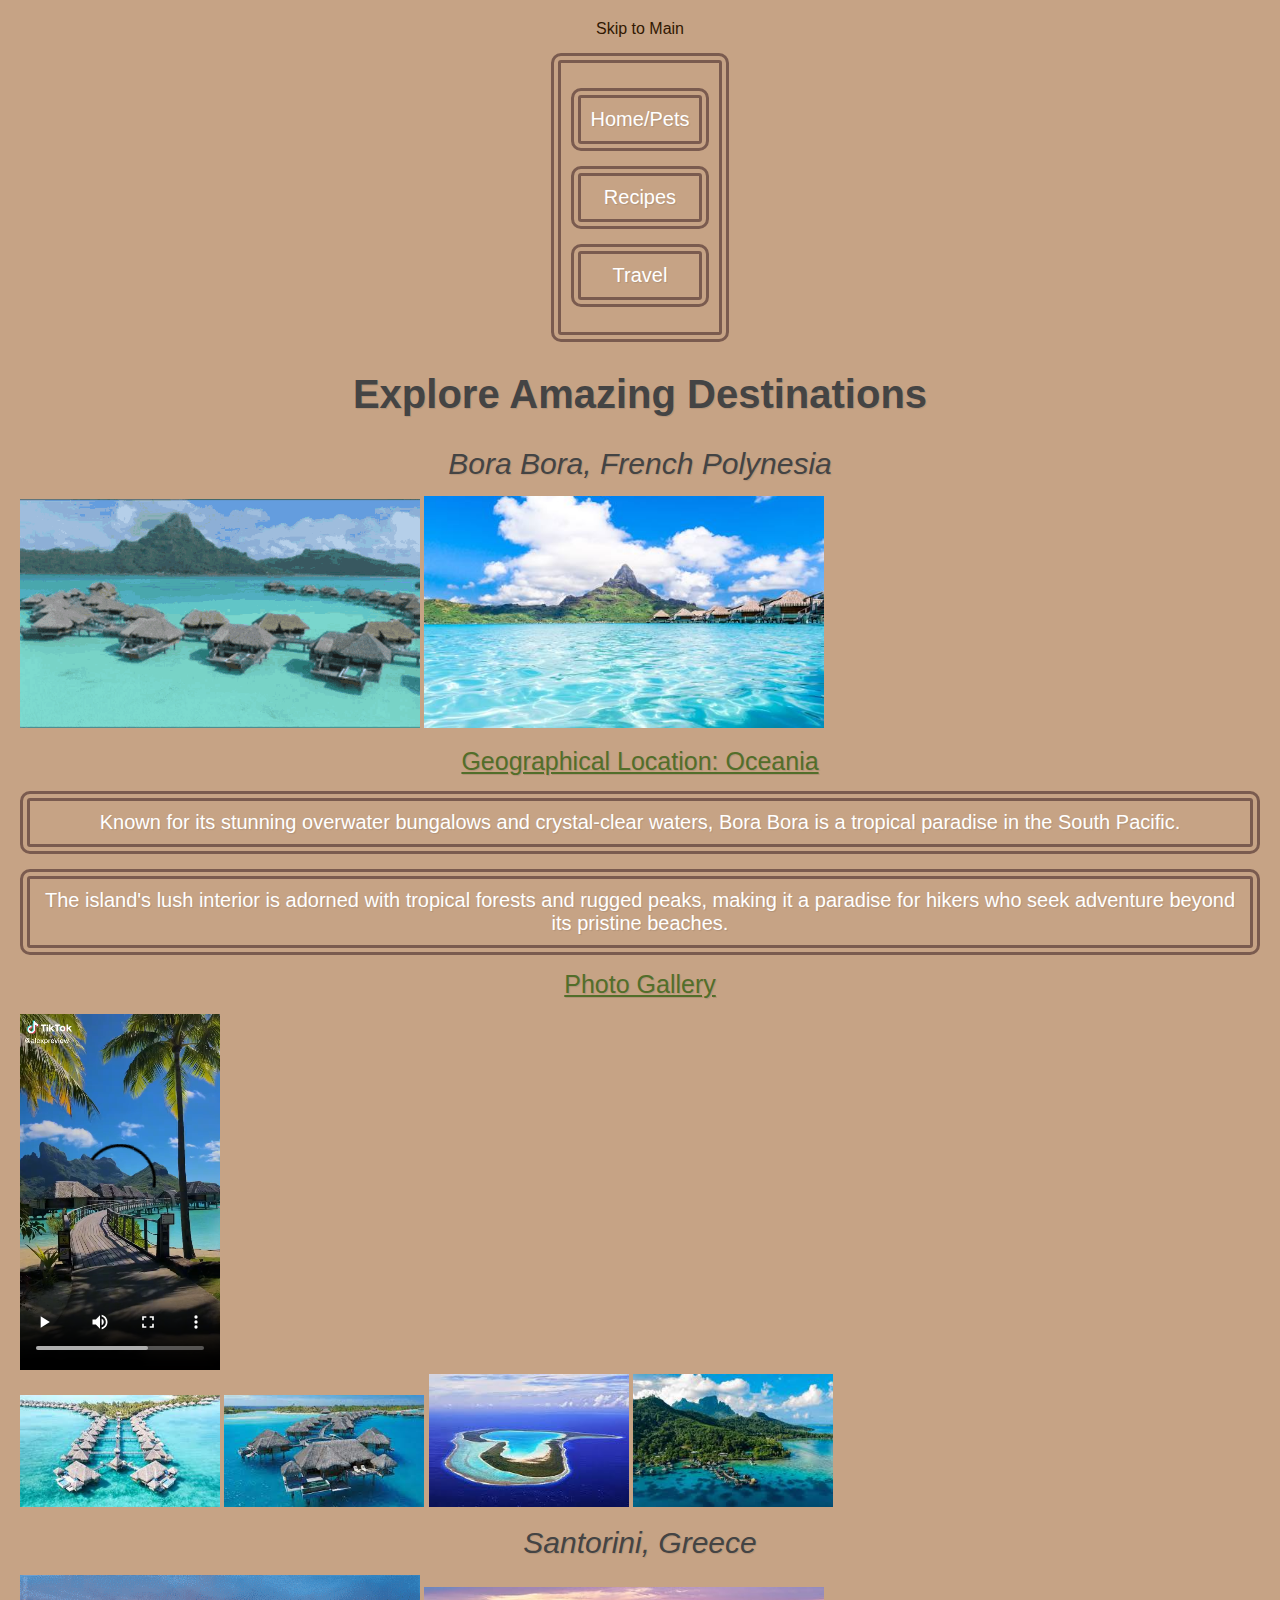
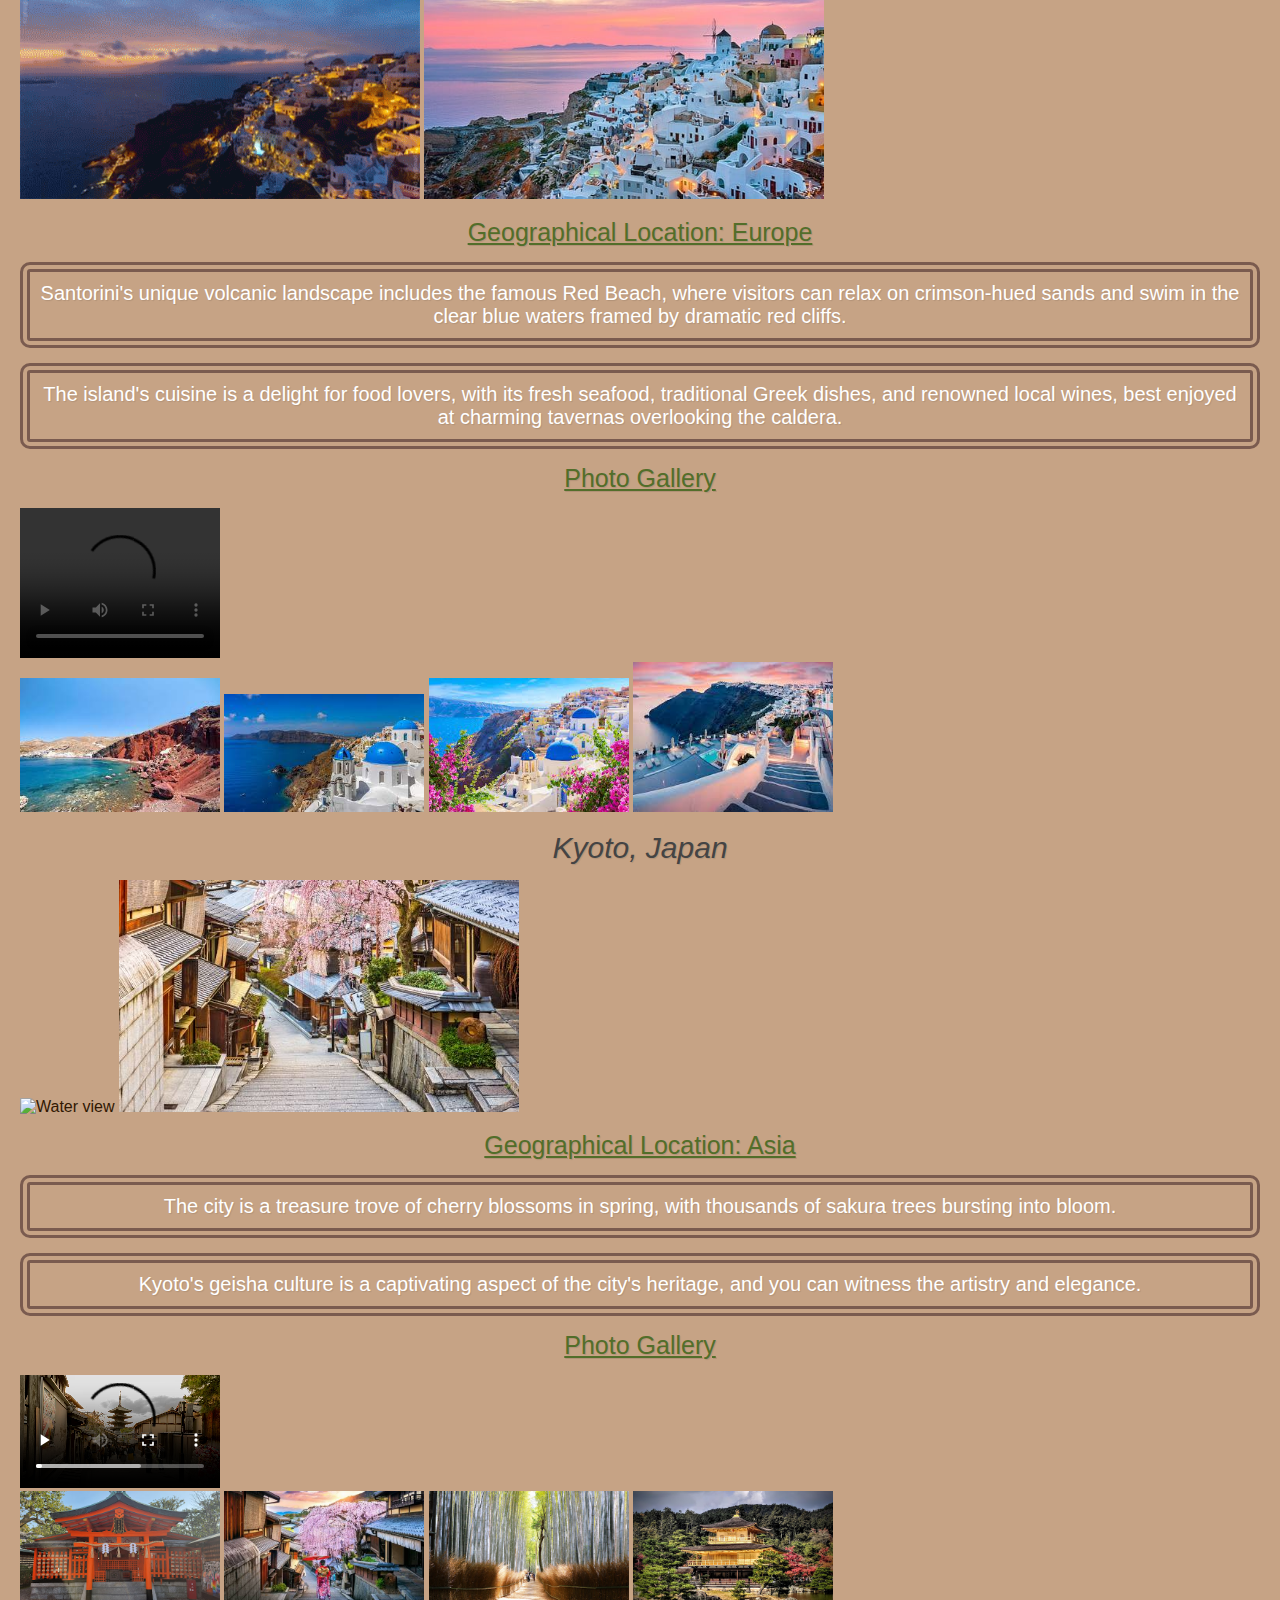
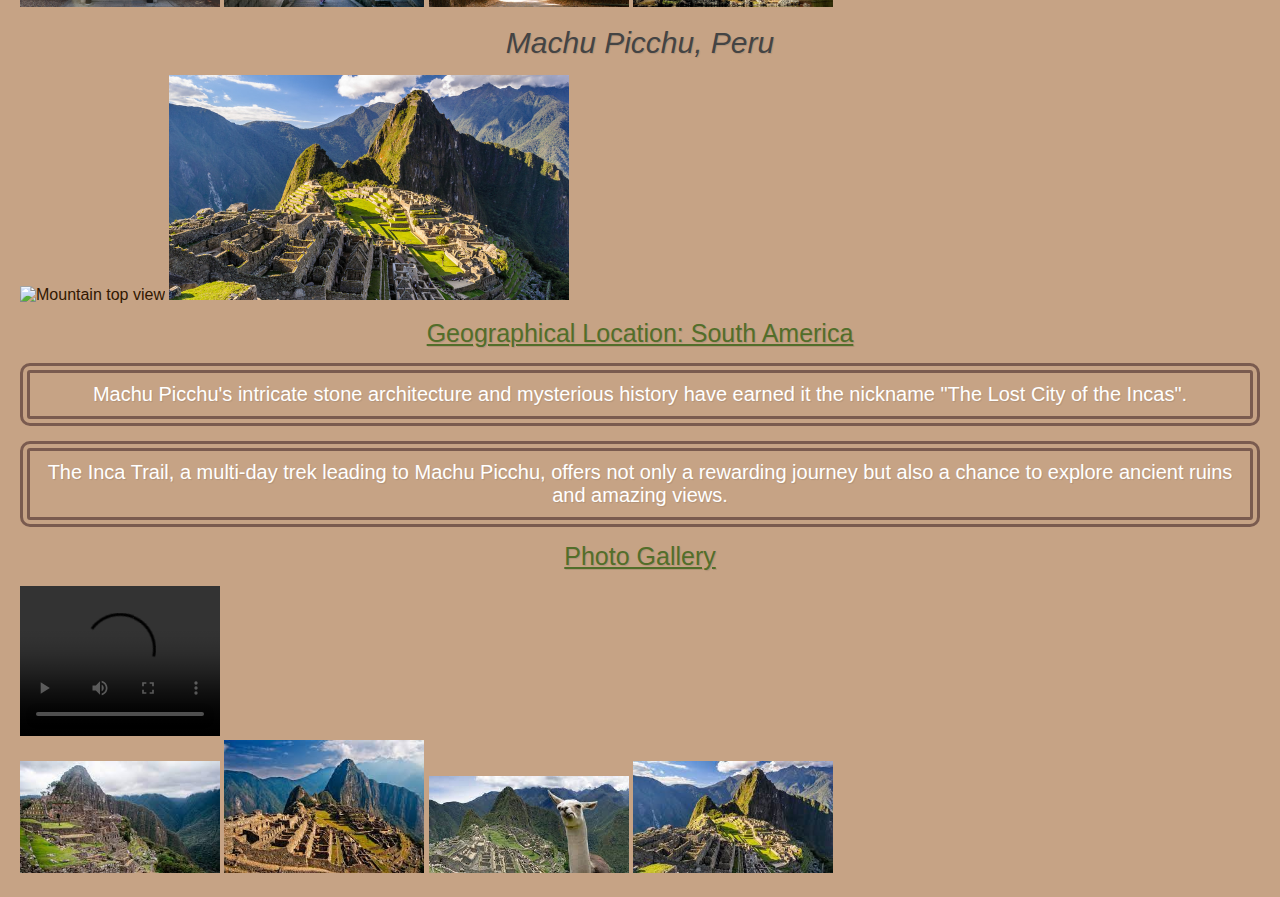
==== travel.html @ 610be8f9 "Add files via upload" ====
<!DOCTYPE html>
<html lang="en">
<head>
    <meta charset="UTF-8">
    <meta name="viewport" content="width=device-width, initial-scale=1.0">
    <link rel="stylesheet" href="css/html5reset.css">
    <link rel="stylesheet" href="css/style.css">
    <title>Travel</title>
</head>
<body>
    <a href = "#main">Skip to Main</a>
    <nav>
        <ul>
            <li><a href="index.html">Home/Pets</a></li>
            <li><a href="recipes.html">Recipes</a></li>
            <li><a href="travel.html" class="current">Travel</a></li>
        </ul>
        
    </nav>
    <header><h1>Explore Amazing Destinations</h1></header>

    <main id = "main">
    <main>
        <div>
            <h2>Bora Bora, French Polynesia</h2>

            <img src="images/bora_bora.gif" width= "400" alt="Zoom in of bora bora">
            <img src="images/bora_low_view.jpeg" width="400" alt="Low view of bora bora">

            <h3>Geographical Location: Oceania</h3>
            <p>Known for its stunning overwater bungalows and crystal-clear waters, Bora Bora is a tropical paradise in the South Pacific.</p>
            <p>The island's lush interior is adorned with tropical forests and rugged peaks, making it a paradise for hikers who seek adventure beyond its pristine beaches.</p>

            <h3>Photo Gallery</h3>
            <figure>
                <video width="200" controls>
                    <source src="images/bora_bora.mp4">
                    Your browser does not support the video tag.
                </video>
            </figure>

            
            <img src="images/line_bora.jpeg" width="200" alt="Line of houses in Bora Bora">
            <img src="images/house_bora.jpeg" width="200" alt="Houses in Bora Bora on the Water">
            <img src="images/island_bora.jpeg" width="200" alt="Birdeyes view of the full island of bora bora">
            <img src="images/island_green_bora.jpeg" width="200" alt="The mountainside of the island of bora bora">
        </div>

        <div>
            <h2>Santorini, Greece</h2>

            <img src="images/santorini.gif" width = "400" alt="Night time view">
            <img src="images/sunset_santorini.jpg" width = "400" alt ="Sunset in santorini">

            <h3>Geographical Location: Europe</h3>
            <p>Santorini's unique volcanic landscape includes the famous Red Beach, where visitors can relax on crimson-hued sands and swim in the clear blue waters framed by dramatic red cliffs.</p>
            <p>The island's cuisine is a delight for food lovers, with its fresh seafood, traditional Greek dishes, and renowned local wines, best enjoyed at charming tavernas overlooking the caldera.</p>

            <h3>Photo Gallery</h3>
            <figure>
                <video width="200" controls>
                    <source src="images/Church_santornini.mp4">
                    Your browser does not support the video tag.
                </video>
            </figure>
            <img src="images/water_santorini.jpeg" width="200" alt="Red rock beach in santorini">
            <img src="images/water_greece.jpeg" width="200" alt="Water view of Santorini">
            <img src="images/flower_greece.jpeg" width="200" alt="Spring day in santorini greece">
            <img src="images/stairs_santorini.jpeg" width="200" alt="Sunset stairs view in santorini">
        </div>

        <div>
            <h2>Kyoto, Japan</h2>

            <img src="images/Kyoto.gif" width = "400" alt="Water view">
            <img src="images/koyoto_street.jpeg" width = "400" alt="Street of kyoto">

            <h3>Geographical Location: Asia</h3>
            <p>The city is a treasure trove of cherry blossoms in spring, with thousands of sakura trees bursting into bloom.</p>
            <p>Kyoto's geisha culture is a captivating aspect of the city's heritage, and you can witness the artistry and elegance.</p>

            <h3>Photo Gallery</h3>
            <figure>
                <video width="200" controls>
                    <source src="images/street_kyoto.mp4">
                    Your browser does not support the videa tag.
                </video>
            </figure>
            <img src="images/red_kyoto.jpg" width="200" alt="Red house in kyoto">
            <img src="images/pink_kyoto.jpg" width="200" alt="Pink flowers in street of kyoto">
            <img src="images/forest_kyoto.jpg" width="200" alt="The green and yellow forest of Kyoto">
            <img src="images/yellow_kyoto.jpg" width="200" alt="Yellow place in kyoto">
        </div>

        <div>
            <h2>Machu Picchu, Peru</h2>

            <img src="images/Machu.gif" width = "400" alt="Mountain top view">
            <img src="images/high_ground_picchu.jpg" width="400" alt="Bird-eyes view of Machu Picchu"> 

            <h3>Geographical Location: South America</h3>
            <p>Machu Picchu's intricate stone architecture and mysterious history have earned it the nickname "The Lost City of the Incas".</p>
            <p>The Inca Trail, a multi-day trek leading to Machu Picchu, offers not only a rewarding journey but also a chance to explore ancient ruins and amazing views.</p>

            <h3>Photo Gallery</h3>
            <figure>
                <video width="200" controls>
                    <source src="images/land_area_machu.mp4">
                    Your browser does not support the video tag.
                </video>
            </figure>
            <img src="images/view_machu.jpg" width="200" alt="The breathtaking view of Machu Picchu">
            <img src="images/brown_machu.jpg" width="200" alt="A picture of Machu Picchu">
            <img src="images/llama_machu.jpg" width="200" alt="Lllama in the view of Machu">
            <img src="images/far_away_machu.jpg" width="200" alt="Far away view of Machu Picchu">
        </div>

    
</body>
</html>
---- css/style.css ----
body {
    display: flex;
    flex-direction: column;
    justify-content: center;
    align-items: center;
    background-color: #c6a385;
    color: #311802;
    font-family: 'Open Sans', sans-serif;
    padding: 20px;
}

h1 {
    color: #444;
    font-family: 'Lato', sans-serif;
    font-size: 40px;
    font-weight: bold;
    margin: 15px 0;
    text-align: center;
    text-shadow: 1px 1px 1px rgba(0, 0, 0, 0.1);
}

h2 {
    color: #444;
    font-family: 'Lato', sans-serif;
    font-size: 30px;
    font-style: italic;
    margin: 15px 0;
    text-align: center;
    text-shadow: 1px 1px 1px rgba(0, 0, 0, 0.1);
}

h3 {
    color: #526E2A;
    font-family: 'Lato', sans-serif;
    font-size: 25px;
    margin: 15px 0;
    text-align: center;
    text-decoration: underline;
    text-shadow: 1px 1px 1px rgba(0, 0, 0, 0.1);
}

p {
    color: white;
    font-family: 'Lato', sans-serif;
    font-size: 20px;
    margin: 15px 0;
    text-align: center;
    text-shadow: 1px 1px 1px rgba(0, 0, 0, 0.1);
}

li {
    color: white;
    font-family: 'Lato', sans-serif;
    font-size: 20px;
    margin: 15px 0;
    text-align: center;
    text-shadow: 1px 1px 1px rgba(0, 0, 0, 0.1);
}
p, ul, ol, li {
    border: 10px double #7a5b4f;
    border-radius: 10px;
    margin: 15px 0;
    padding: 10px;
}

.card {
    background-color: #fff;
    border: 3px dashed #7a5b3f;
    border-radius: 10px;
    box-shadow: 0 2px 4px rgba(0, 0, 0, 0.1);
    margin: 20px;
    padding: 20px;
}

button {
    background: linear-gradient(90deg, #997a5d, #cca884);
    border: none;
    border-radius: 5px;
    box-shadow: 0 6px 9px rgba(0, 0, 0, 0.1);
    color: #fff;
    cursor: pointer;
    padding: 15px 30px;
    transition: background-color 0.3s, transform 0.2s;
}

button:hover {
    background: linear-gradient(90deg, #cca884, #997a5d);
    transform: scale(1.05);
}

.grid-container {
    display: grid;
    gap: 20px;
    grid-template-columns: 1fr;
    justify-content: center;
    align-items: center;
    text-align: center;
}

.grid-item {
    background-color: #d4cfcf;
    border: 3px groove #7a5b3f;
    border-radius: 10px;
    padding: 20px;
    margin: 15px;
    text-align: center;
    transition: background-color 0.3s, transform 0.2s;
    box-shadow: 0 2px 4px rgba(0, 0, 0, 0.1);
}

.grid-item img, .grid-item video {
    display: block;
    margin: 0;
    margin-left: auto;
    margin-right: auto;
}

.grid-item:hover {
    background-color: #f5eded;
    transform: scale(1.05);
}

img:hover {
    transform: scale(1.1);
    transition: transform 0.3s ease;
}

@media screen and (max-width: 768px) {
    .grid-container {
        display: grid;
        grid-template-columns: 1fr;
    }
}

.nav li {
    text-align: center;
}

.nav li a {
    text-decoration: none;
    padding: 10px;
    transition: background-color 0.3s ease;
    border-radius: 10px;
    color: #7a5b3f;
    margin: 5px;
    border: 3px ridge #7a5b3f;
}

.nav li a:hover {
    background-color: #c6a385;
}

.nav li .current {
    background-color: #997a5d;
    color: #fff;
    border: 3px outset #997a5d;
    border-radius: 10px;
}
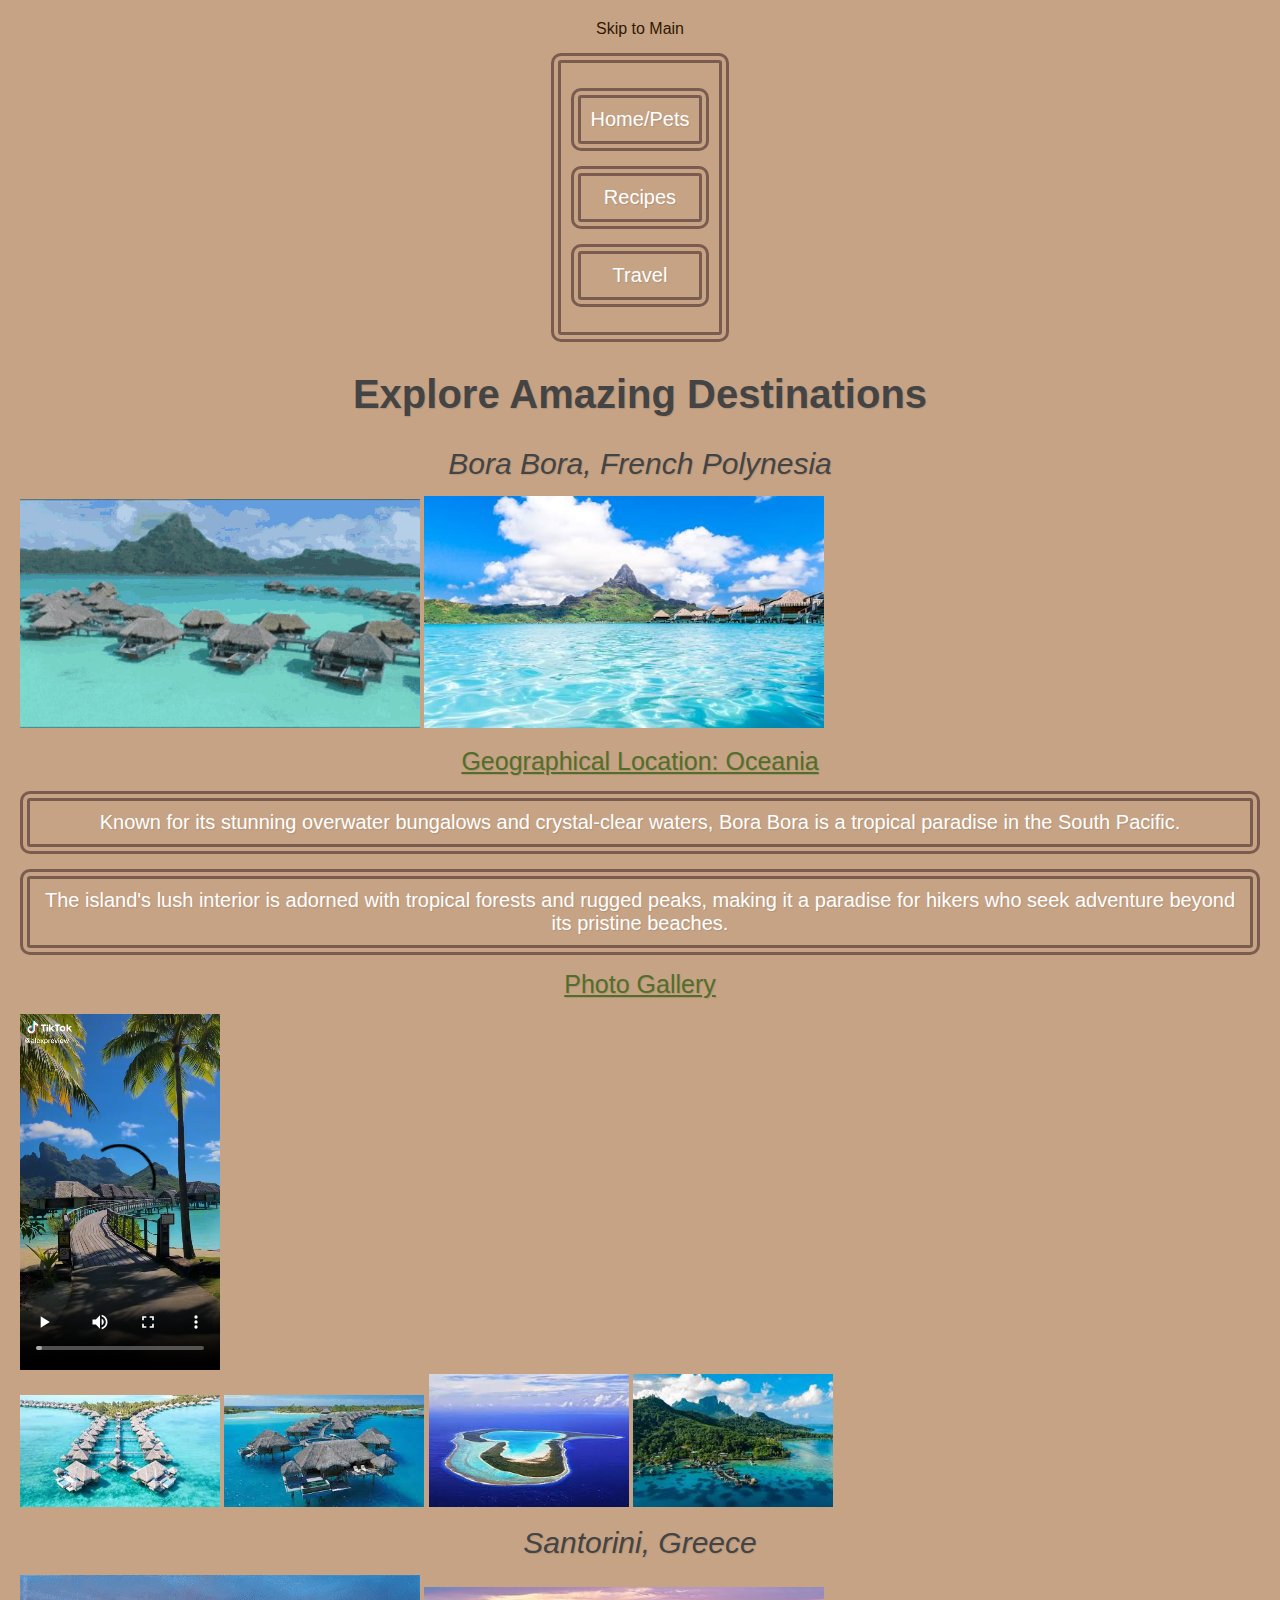
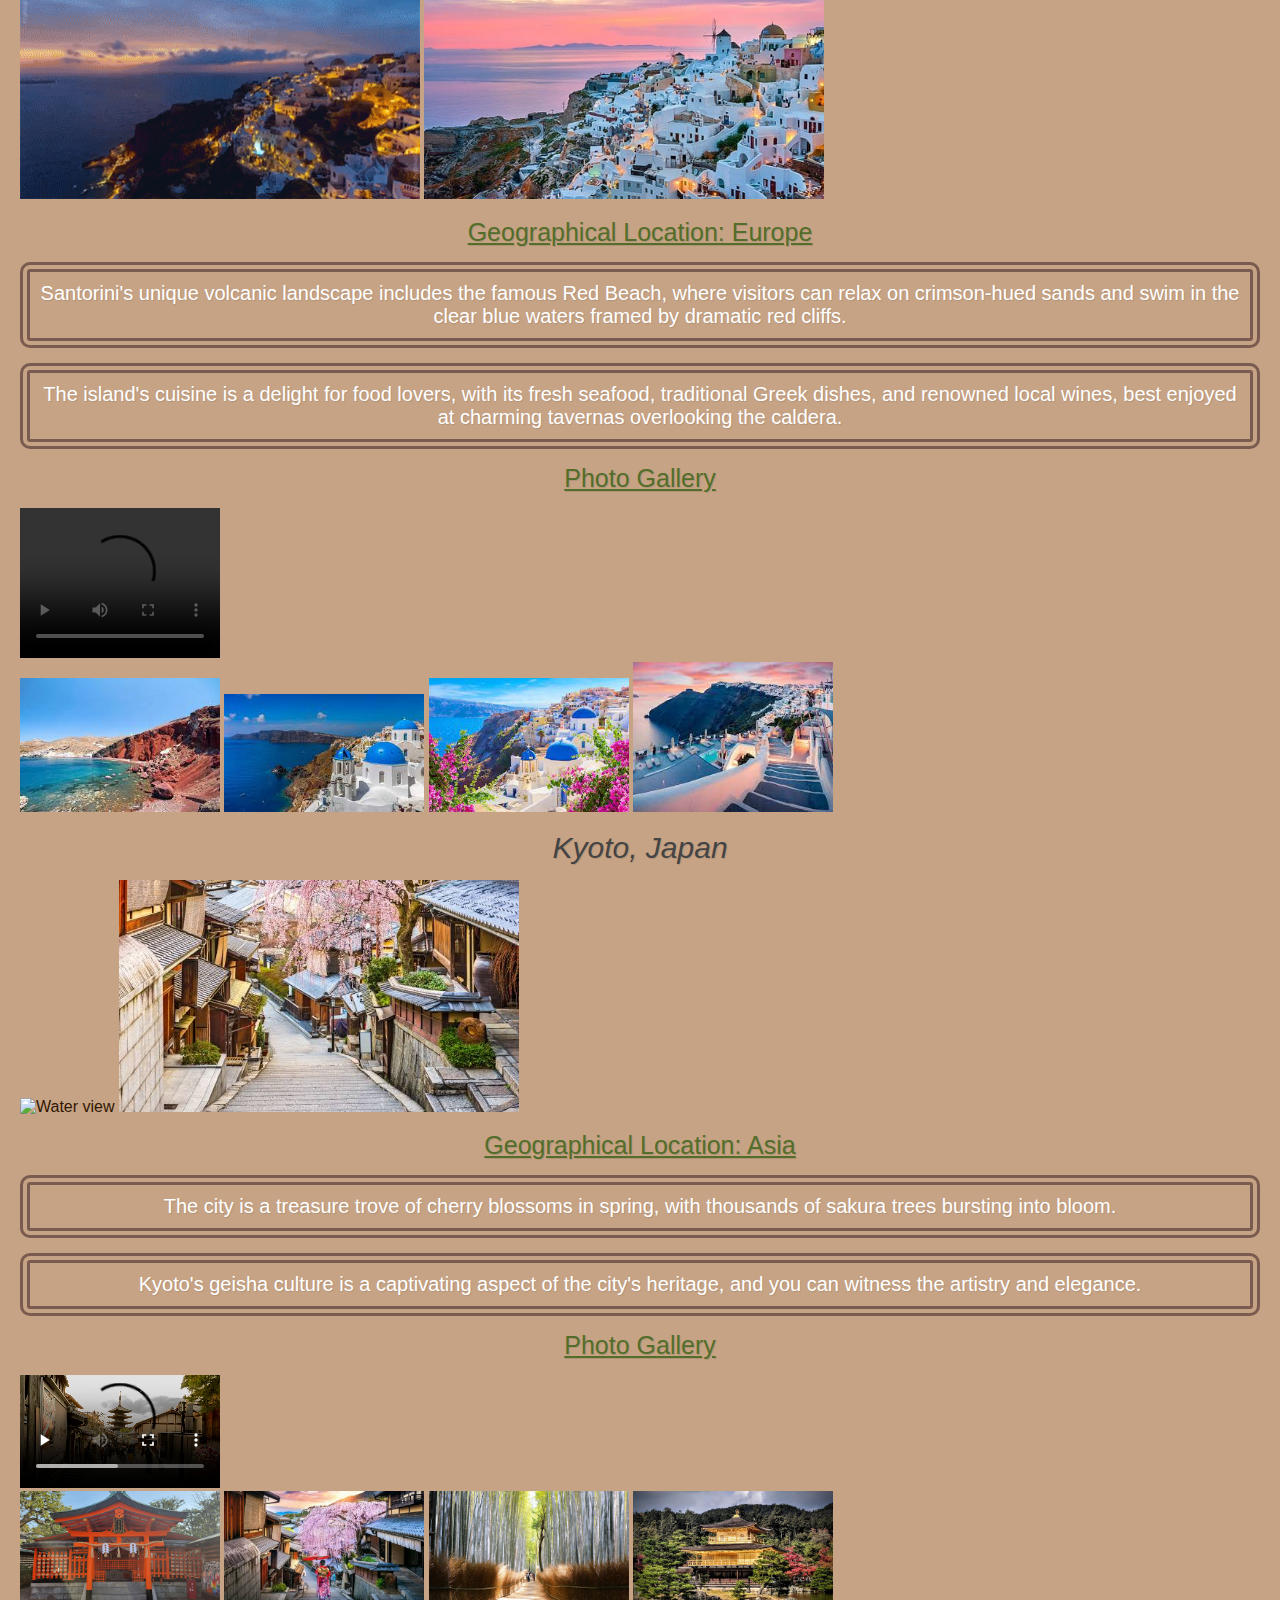
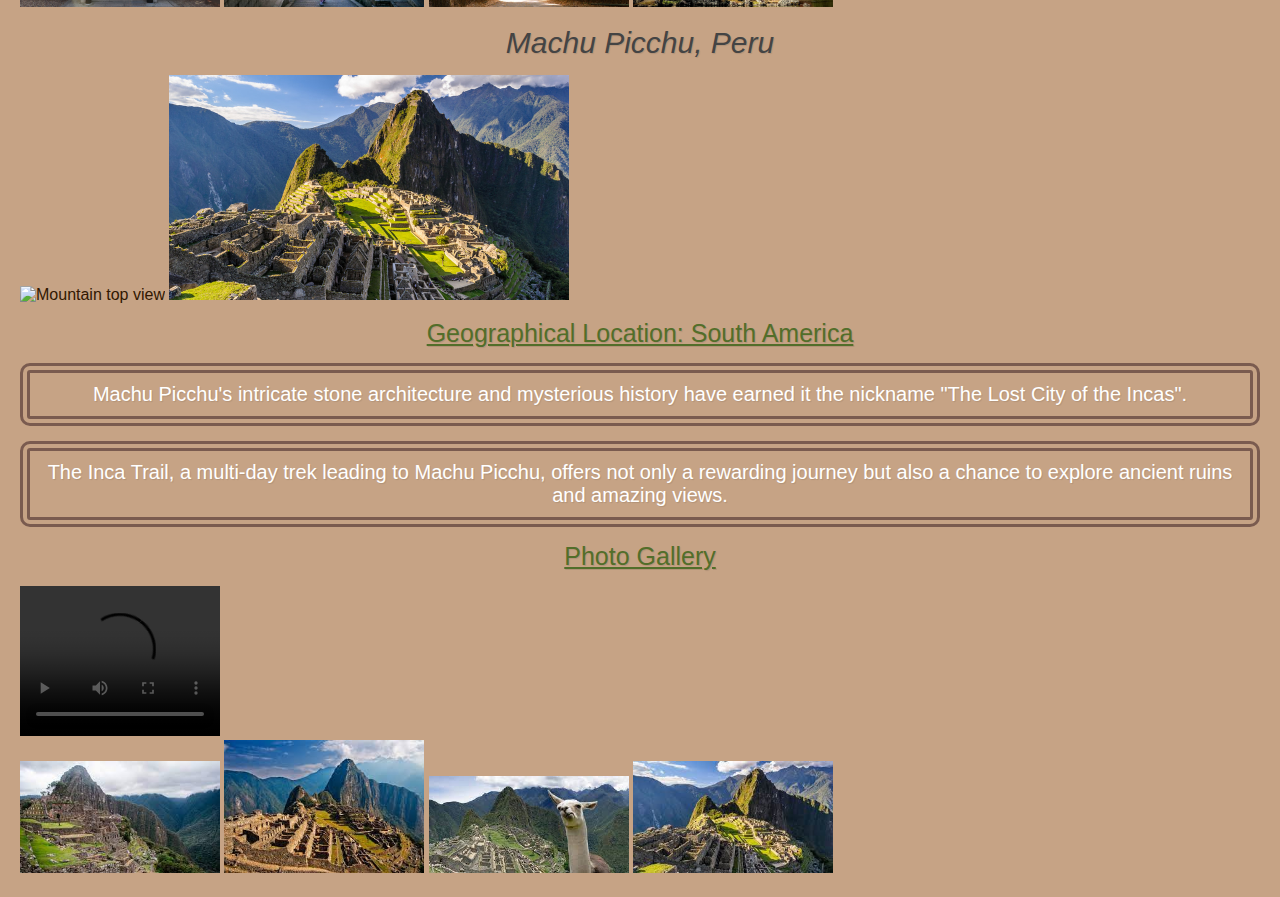
==== commit e302f9da: "Add files via upload" ====
--- a/travel.html
+++ b/travel.html
@@ -20,7 +20,6 @@
     <header><h1>Explore Amazing Destinations</h1></header>
 
     <main id = "main">
-    <main>
         <div>
             <h2>Bora Bora, French Polynesia</h2>
 
@@ -114,7 +113,6 @@
             <img src="images/llama_machu.jpg" width="200" alt="Lllama in the view of Machu">
             <img src="images/far_away_machu.jpg" width="200" alt="Far away view of Machu Picchu">
         </div>
-
-    
+    </main>
 </body>
 </html>